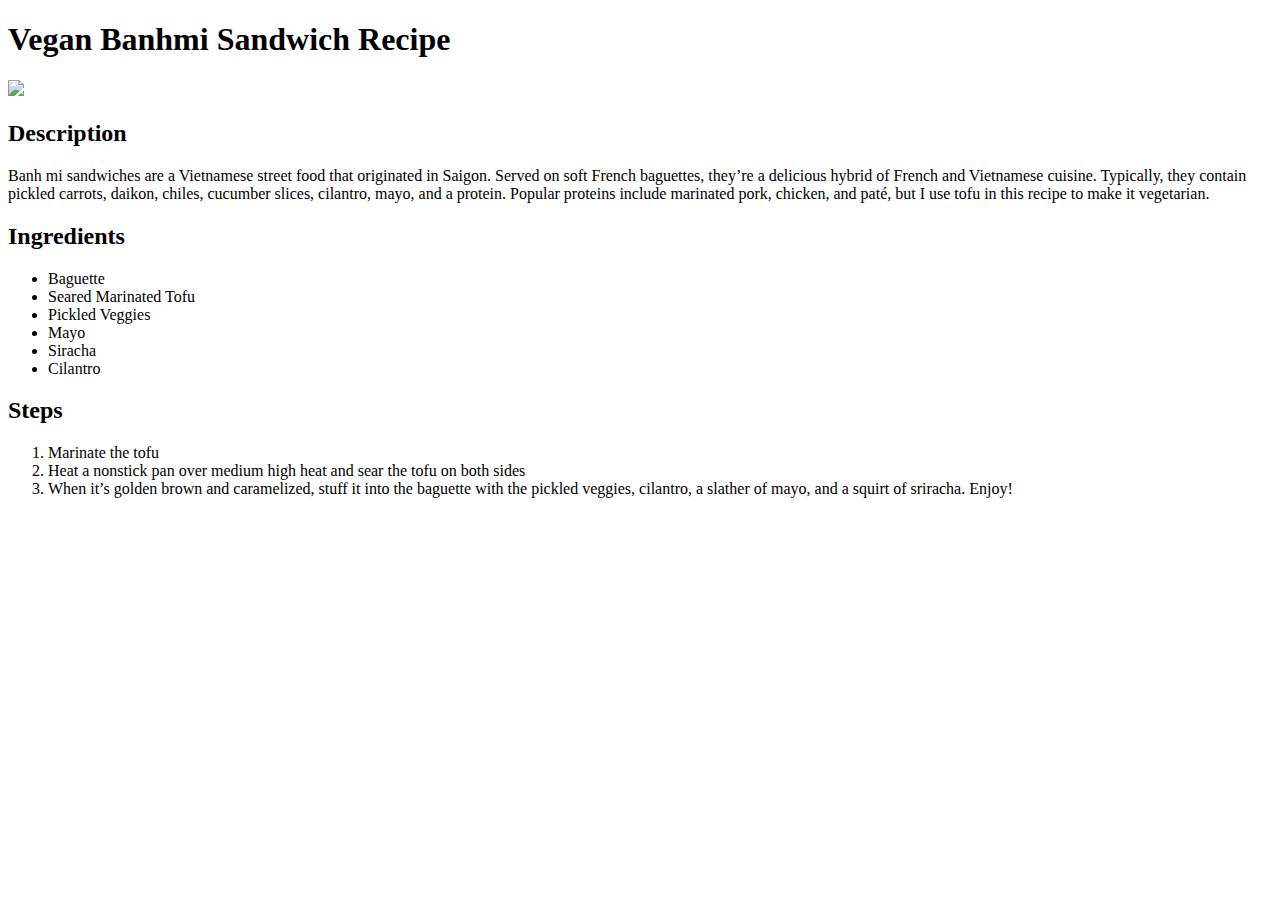
==== recipes/banhmi.html @ 532225eb "created Banhmi recipe page" ====
<!DOCTYPE html>
<html>
    <head>
        <title>Vegan Banhmi Recipe</title>
        <meta charset="UTF-8">
    </head>

    <body>
        <h1>Vegan Banhmi Sandwich Recipe</h1>
        <img src="https://cdn.loveandlemons.com/wp-content/uploads/2019/02/banh-mi-sandwich-580x741.jpg">
        
        <p><h2>Description</h2></p>
        <p>Banh mi sandwiches are a Vietnamese street food that originated in Saigon. Served on soft French baguettes, they’re a delicious hybrid of French and Vietnamese cuisine. Typically, they contain pickled carrots, daikon, chiles, cucumber slices, cilantro, mayo, and a protein. Popular proteins include marinated pork, chicken, and paté, but I use tofu in this recipe to make it vegetarian.</p>

        <p><h2>Ingredients</h2></p>
        <p><ul>
            <li>Baguette</li>
            <li>Seared Marinated Tofu</li>
            <li>Pickled Veggies</li>
            <li>Mayo</li>
            <li>Siracha</li>
            <li>Cilantro</li>
        </ul></p>

        <p><h2>Steps</h2></p>
        <p><ol>
            <li>Marinate the tofu</li>
            <li>Heat a nonstick pan over medium high heat and sear the tofu on both sides</li>
            <li> When it’s golden brown and caramelized, stuff it into the baguette with the pickled veggies, cilantro, a slather of mayo, and a squirt of sriracha. Enjoy!</li>

        </ol></p>


    </body>
</html>
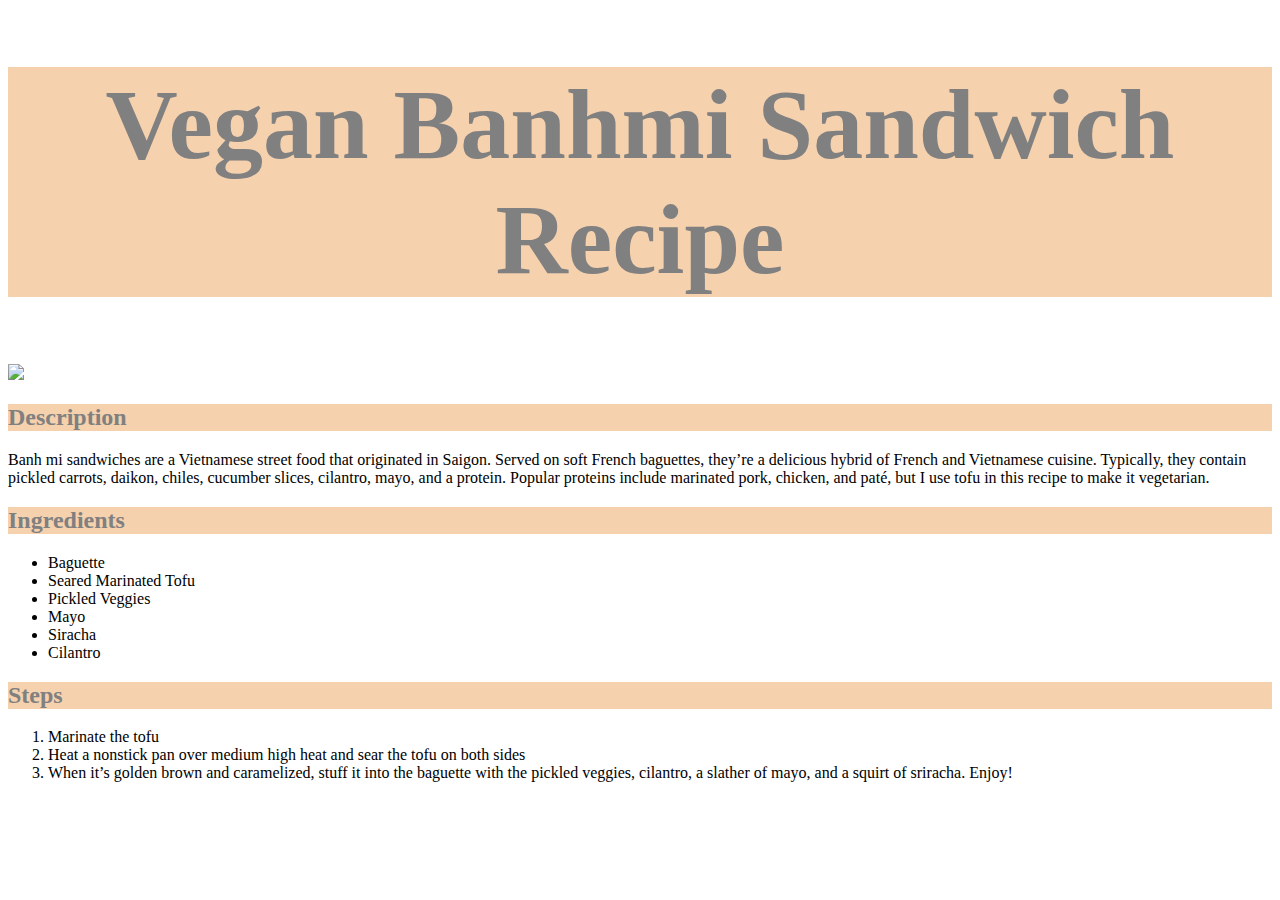
==== commit 51d9fbd3: "link all pages to styles sheet" ====
--- a/recipes/banhmi.html
+++ b/recipes/banhmi.html
@@ -3,16 +3,17 @@
     <head>
         <title>Vegan Banhmi Recipe</title>
         <meta charset="UTF-8">
+        <link rel="stylesheet" href="styles.css">
     </head>
 
     <body>
-        <h1>Vegan Banhmi Sandwich Recipe</h1>
+        <h1 id="page-title" class="header">Vegan Banhmi Sandwich Recipe</h1>
         <img src="https://cdn.loveandlemons.com/wp-content/uploads/2019/02/banh-mi-sandwich-580x741.jpg">
         
-        <p><h2>Description</h2></p>
+        <p><h2 class="header">Description</h2></p>
         <p>Banh mi sandwiches are a Vietnamese street food that originated in Saigon. Served on soft French baguettes, they’re a delicious hybrid of French and Vietnamese cuisine. Typically, they contain pickled carrots, daikon, chiles, cucumber slices, cilantro, mayo, and a protein. Popular proteins include marinated pork, chicken, and paté, but I use tofu in this recipe to make it vegetarian.</p>
 
-        <p><h2>Ingredients</h2></p>
+        <p><h2 class="header">Ingredients</h2></p>
         <p><ul>
             <li>Baguette</li>
             <li>Seared Marinated Tofu</li>
@@ -22,7 +23,7 @@
             <li>Cilantro</li>
         </ul></p>
 
-        <p><h2>Steps</h2></p>
+        <p><h2 class="header">Steps</h2></p>
         <p><ol>
             <li>Marinate the tofu</li>
             <li>Heat a nonstick pan over medium high heat and sear the tofu on both sides</li>
--- a/recipes/styles.css
+++ b/recipes/styles.css
@@ -0,0 +1,12 @@
+.header {
+    color: grey;
+    background-color:#f5d1ae;
+    font-family: cursive;
+
+}
+
+#page-title {
+    text-align: center;
+    font-size: 100px;
+
+}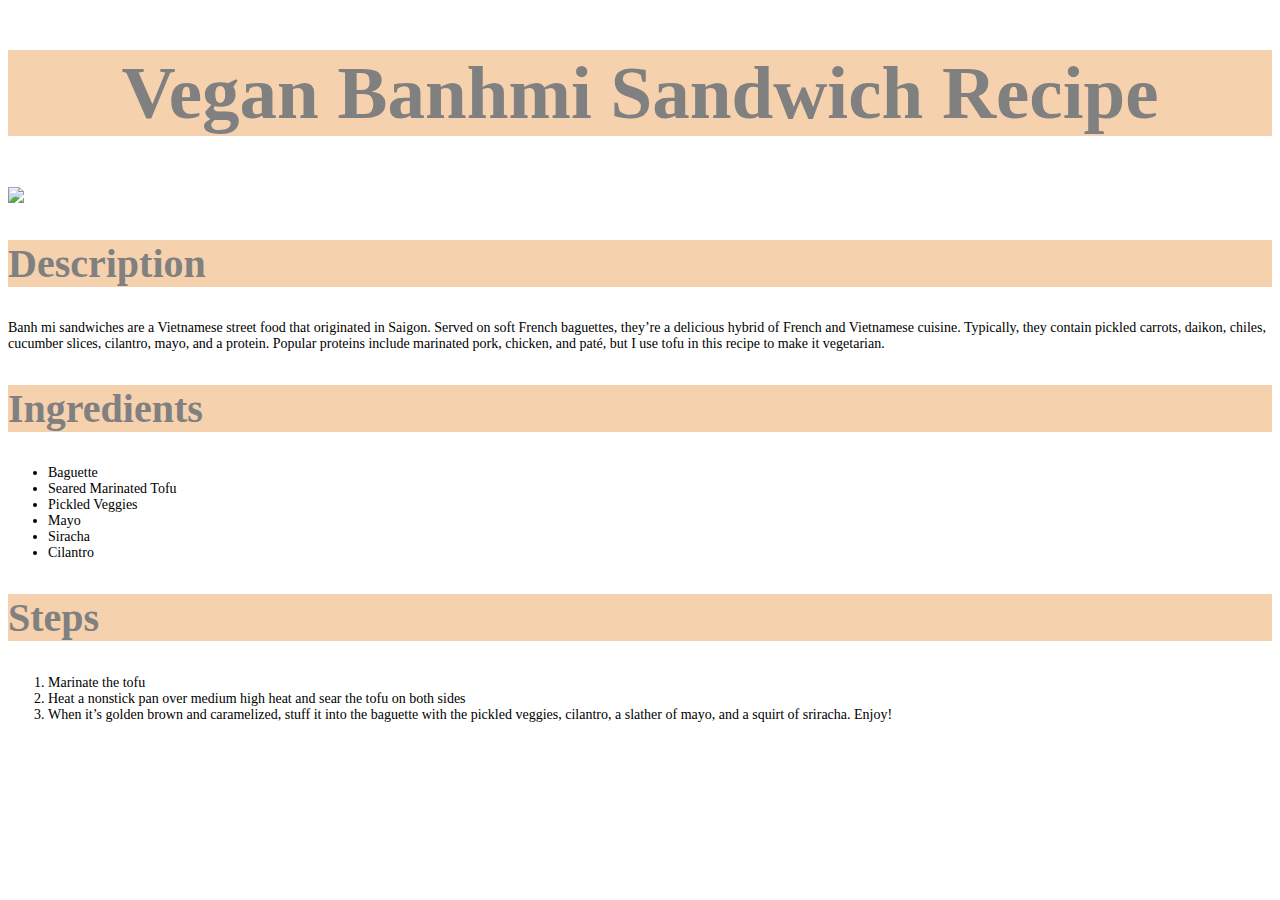
==== commit 3884e504: "styled all 3 pages" ====
--- a/recipes/banhmi.html
+++ b/recipes/banhmi.html
@@ -7,14 +7,14 @@
     </head>
 
     <body>
-        <h1 id="page-title" class="header">Vegan Banhmi Sandwich Recipe</h1>
+        <h1 class="main-title">Vegan Banhmi Sandwich Recipe</h1>
         <img src="https://cdn.loveandlemons.com/wp-content/uploads/2019/02/banh-mi-sandwich-580x741.jpg">
         
-        <p><h2 class="header">Description</h2></p>
-        <p>Banh mi sandwiches are a Vietnamese street food that originated in Saigon. Served on soft French baguettes, they’re a delicious hybrid of French and Vietnamese cuisine. Typically, they contain pickled carrots, daikon, chiles, cucumber slices, cilantro, mayo, and a protein. Popular proteins include marinated pork, chicken, and paté, but I use tofu in this recipe to make it vegetarian.</p>
+        <p><h2>Description</h2></p>
+        <p class="general-text">Banh mi sandwiches are a Vietnamese street food that originated in Saigon. Served on soft French baguettes, they’re a delicious hybrid of French and Vietnamese cuisine. Typically, they contain pickled carrots, daikon, chiles, cucumber slices, cilantro, mayo, and a protein. Popular proteins include marinated pork, chicken, and paté, but I use tofu in this recipe to make it vegetarian.</p>
 
-        <p><h2 class="header">Ingredients</h2></p>
-        <p><ul>
+        <p><h2>Ingredients</h2></p>
+        <p><ul class="general-text">
             <li>Baguette</li>
             <li>Seared Marinated Tofu</li>
             <li>Pickled Veggies</li>
@@ -23,11 +23,11 @@
             <li>Cilantro</li>
         </ul></p>
 
-        <p><h2 class="header">Steps</h2></p>
-        <p><ol>
+        <p><h2>Steps</h2></p>
+        <p><ol class="general-text">
             <li>Marinate the tofu</li>
             <li>Heat a nonstick pan over medium high heat and sear the tofu on both sides</li>
-            <li> When it’s golden brown and caramelized, stuff it into the baguette with the pickled veggies, cilantro, a slather of mayo, and a squirt of sriracha. Enjoy!</li>
+            <li>When it’s golden brown and caramelized, stuff it into the baguette with the pickled veggies, cilantro, a slather of mayo, and a squirt of sriracha. Enjoy!</li>
 
         </ol></p>
 
--- a/recipes/styles.css
+++ b/recipes/styles.css
@@ -1,12 +1,28 @@
-.header {
+h1,
+h2,
+h3 {
     color: grey;
     background-color:#f5d1ae;
     font-family: cursive;
+    font-size: 40px;
+}
+
+.main-title {
+    text-align: center;
+    font-size: 75px;
 
 }
 
-#page-title {
+.general-text {
+    font-size: 14px;
+}
+
+.subheader{
+    font-size: 25px;
+}
+
+img {
+    height: auto;
+    width: 500px;
     text-align: center;
-    font-size: 100px;
-
 }